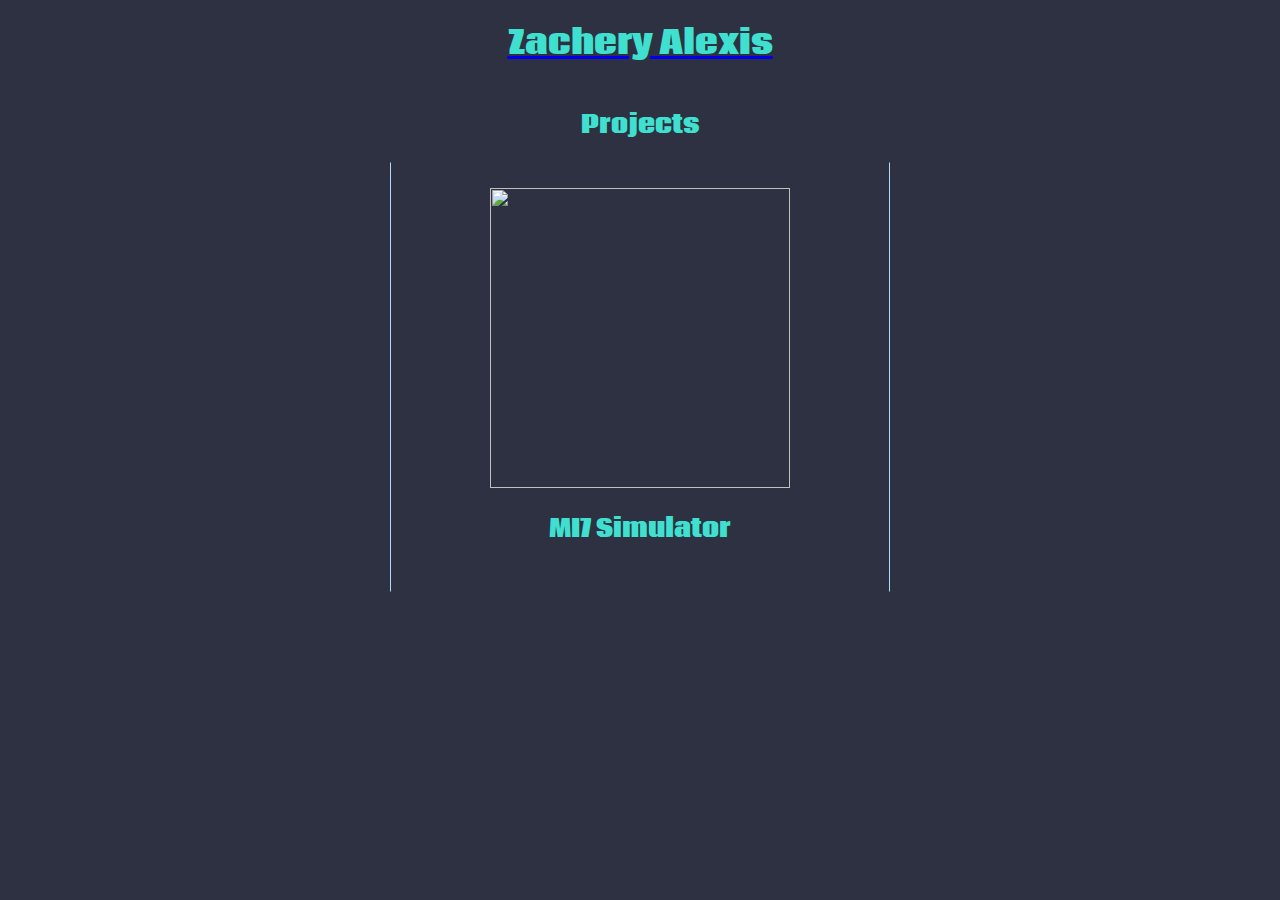
==== projectspage.html @ 275b10f3 "initial commit" ====
<!DOCTYPE html>
<html lang="en">
<head>
    <meta charset="UTF-8">
    <meta name="viewport" content="width=device-width, initial-scale=1.0">
    <meta http-equiv="X-UA-Compatible" content="ie=edge">
    <title>Zachery Alexis' Projects</title>
    <link rel="stylesheet" href="stylez.css">

</head>
<a href="index.html"> <h1>Zachery Alexis </h1></a>
    <h2>Projects</h2>

<body>
    <div class="card-container">
        <div class="card">
            <img src="" alt="">
            <h2>MI7 Simulator</h2>
            <p></p>
            <a href=""></a>
    
</body>
</html>
---- stylez.css ----
@import url('https://fonts.googleapis.com/css?family=Advent+Pro|Coda');
/* font-family: 'Advent Pro', sans-serif; */
/* font-family: 'Coda', cursive; */

/* https://coolors.co/eae8ff-d8d5db-adacb5-2d3142-b0d7ff */

:root{
    --primary:#15bacf;
    --primaryDark:#2D3142;
    --light:#15abc9;
    --accent:#B0D7FF;
}

body {
    margin:0;
    background-color:var(--primaryDark);
    color:var(--light);
    text-align: center;
    display:flex;
    flex-direction: column;
    height:100vh;
}

h1  {
    text-align: center;
    color: turquoise;
    font-family: 'Coda', cursive;
}

h2 {
    text-align: center;
    color: turquoise;
    font-family: 'Coda', cursive;
}

p{
    font-family: 'Advent Pro', sans-serif;
}

header h1{
    font-size: 40px;
}

header p{
    font-size: 25px;
}

.card-container{
    display: flex;
    flex-direction: row;
    justify-content: space-evenly;
}

.card img{
    height:300px;
    width:300px;
}

.card{
    width:500px;
    padding: 25px;
    border-left: solid 1px var(--accent);
    border-right: solid 1px var(--accent);
    border-top:solid 1px transparent;
    border-bottom:solid 1px transparent;
    margin-left: 15px;
    margin-right: 15px;
    box-sizing: border-box;
    transition: border 500ms;
}

.card:hover{
    border-top:solid 1px var(--accent);
    border-bottom:solid 1px var(--accent);
}

footer{
    margin-top: 50px;
    background-color: var(--primary);
    color: var(--primaryDark);
    width: 100%;
    flex: 1;
    display:flex;
    justify-content: center;
    align-items: center;
}
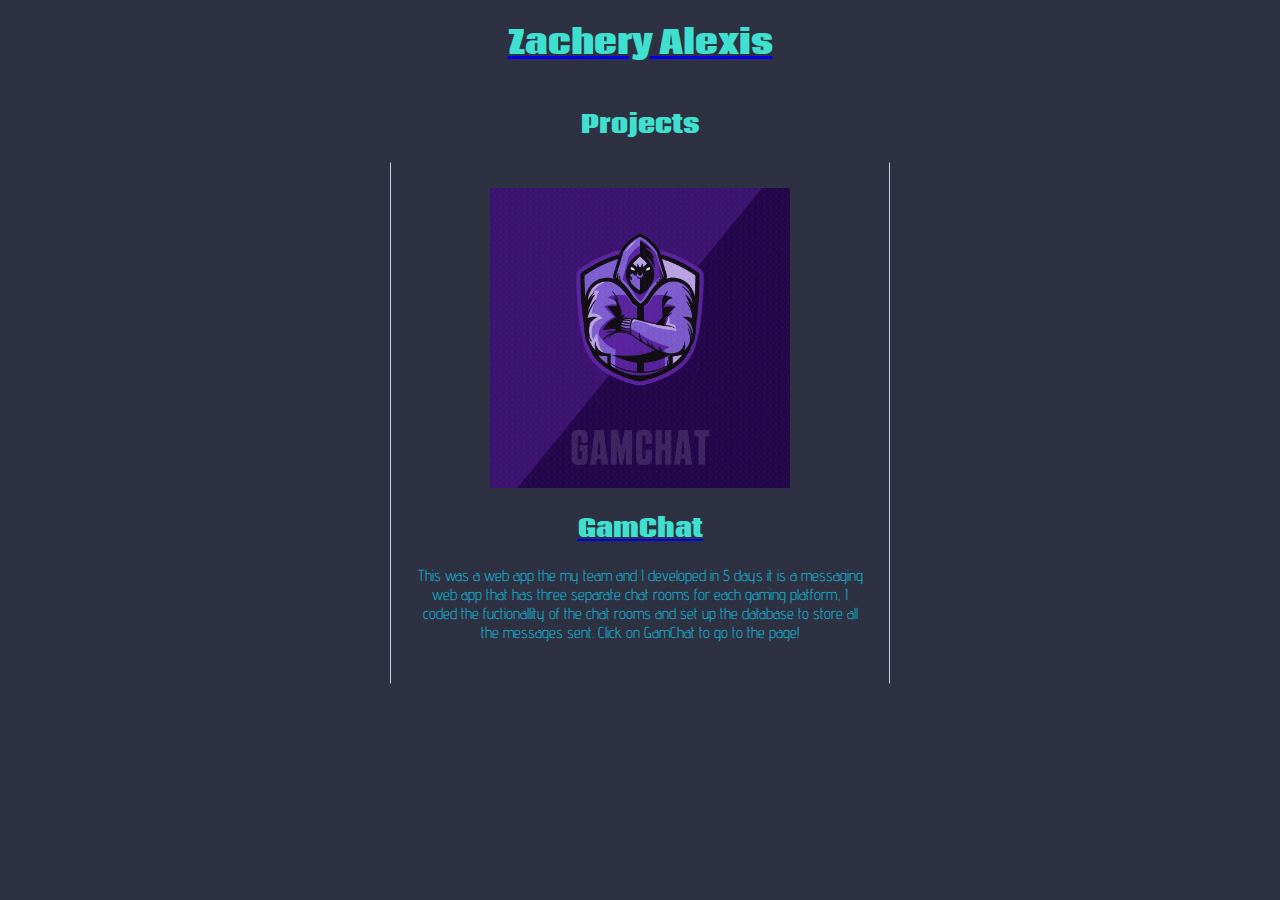
==== commit 72e1d0eb: "update" ====
--- a/projectspage.html
+++ b/projectspage.html
@@ -4,6 +4,23 @@
     <meta charset="UTF-8">
     <meta name="viewport" content="width=device-width, initial-scale=1.0">
     <meta http-equiv="X-UA-Compatible" content="ie=edge">
+    <link rel="apple-touch-icon" sizes="57x57" href="/apple-icon-57x57.png">
+<link rel="apple-touch-icon" sizes="60x60" href="/apple-icon-60x60.png">
+<link rel="apple-touch-icon" sizes="72x72" href="/apple-icon-72x72.png">
+<link rel="apple-touch-icon" sizes="76x76" href="/apple-icon-76x76.png">
+<link rel="apple-touch-icon" sizes="114x114" href="/apple-icon-114x114.png">
+<link rel="apple-touch-icon" sizes="120x120" href="/apple-icon-120x120.png">
+<link rel="apple-touch-icon" sizes="144x144" href="/apple-icon-144x144.png">
+<link rel="apple-touch-icon" sizes="152x152" href="/apple-icon-152x152.png">
+<link rel="apple-touch-icon" sizes="180x180" href="/apple-icon-180x180.png">
+<link rel="icon" type="image/png" sizes="192x192"  href="/android-icon-192x192.png">
+<link rel="icon" type="image/png" sizes="32x32" href="/favicon-32x32.png">
+<link rel="icon" type="image/png" sizes="96x96" href="/favicon-96x96.png">
+<link rel="icon" type="image/png" sizes="16x16" href="/favicon-16x16.png">
+<link rel="manifest" href="/manifest.json">
+<meta name="msapplication-TileColor" content="#ffffff">
+<meta name="msapplication-TileImage" content="/ms-icon-144x144.png">
+<meta name="theme-color" content="#ffffff">
     <title>Zachery Alexis' Projects</title>
     <link rel="stylesheet" href="stylez.css">
 
@@ -14,10 +31,10 @@
 <body>
     <div class="card-container">
         <div class="card">
-            <img src="" alt="">
-            <h2>MI7 Simulator</h2>
-            <p></p>
-            <a href=""></a>
+            <img src="BrandLogo.gif"alt="">
+            <a href="https://moedev123.github.io/GamChat/index.html"target="_blank"><h2>GamChat</h2></a>
+            <p>This was a web app the my team and I developed in 5 days it is a messaging web app that has three separate chat rooms for each gaming platform, I coded the fuctionallity of the chat rooms and set up the database to store all the messages sent. Click on GamChat to go to the page!</p>
+            
     
 </body>
 </html>--- a/stylez.css
+++ b/stylez.css
@@ -52,7 +52,7 @@
 }
 
 .card img{
-    height:300px;
+    
     width:300px;
 }
 
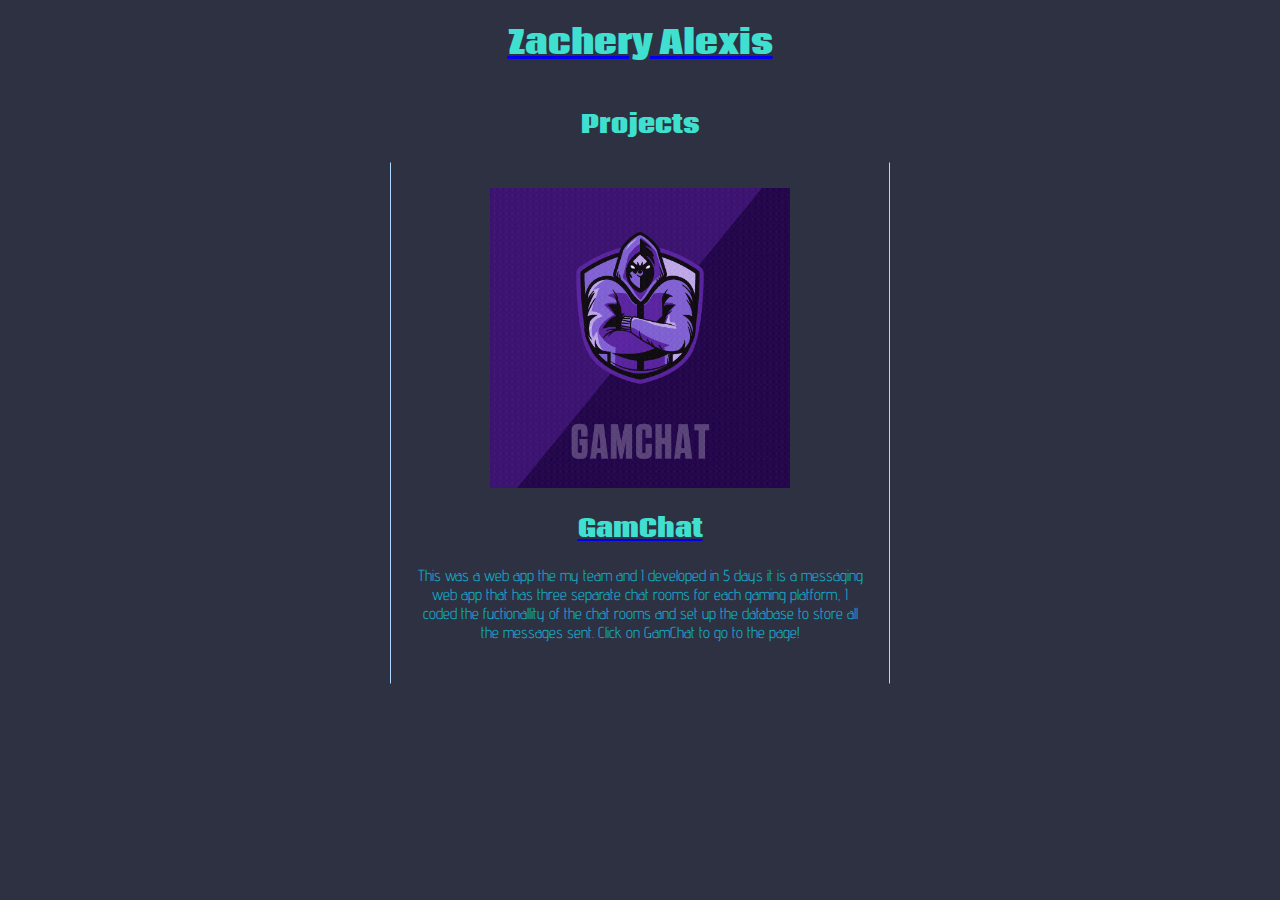
==== commit 2d0fa4a2: "update" ====
--- a/projectspage.html
+++ b/projectspage.html
@@ -4,22 +4,22 @@
     <meta charset="UTF-8">
     <meta name="viewport" content="width=device-width, initial-scale=1.0">
     <meta http-equiv="X-UA-Compatible" content="ie=edge">
-    <link rel="apple-touch-icon" sizes="57x57" href="/apple-icon-57x57.png">
-<link rel="apple-touch-icon" sizes="60x60" href="/apple-icon-60x60.png">
-<link rel="apple-touch-icon" sizes="72x72" href="/apple-icon-72x72.png">
-<link rel="apple-touch-icon" sizes="76x76" href="/apple-icon-76x76.png">
-<link rel="apple-touch-icon" sizes="114x114" href="/apple-icon-114x114.png">
-<link rel="apple-touch-icon" sizes="120x120" href="/apple-icon-120x120.png">
-<link rel="apple-touch-icon" sizes="144x144" href="/apple-icon-144x144.png">
-<link rel="apple-touch-icon" sizes="152x152" href="/apple-icon-152x152.png">
-<link rel="apple-touch-icon" sizes="180x180" href="/apple-icon-180x180.png">
-<link rel="icon" type="image/png" sizes="192x192"  href="/android-icon-192x192.png">
-<link rel="icon" type="image/png" sizes="32x32" href="/favicon-32x32.png">
-<link rel="icon" type="image/png" sizes="96x96" href="/favicon-96x96.png">
-<link rel="icon" type="image/png" sizes="16x16" href="/favicon-16x16.png">
-<link rel="manifest" href="/manifest.json">
+    <link rel="apple-touch-icon" sizes="57x57" href="Favicon/apple-icon-57x57.png">
+<link rel="apple-touch-icon" sizes="60x60" href="Favicon/apple-icon-60x60.png">
+<link rel="apple-touch-icon" sizes="72x72" href="Favicon/apple-icon-72x72.png">
+<link rel="apple-touch-icon" sizes="76x76" href="Favicon/apple-icon-76x76.png">
+<link rel="apple-touch-icon" sizes="114x114" href="Favicon/apple-icon-114x114.png">
+<link rel="apple-touch-icon" sizes="120x120" href="Favicon/apple-icon-120x120.png">
+<link rel="apple-touch-icon" sizes="144x144" href="Favicon/apple-icon-144x144.png">
+<link rel="apple-touch-icon" sizes="152x152" href="Favicon/apple-icon-152x152.png">
+<link rel="apple-touch-icon" sizes="180x180" href="Favicon/apple-icon-180x180.png">
+<link rel="icon" type="image/png" sizes="192x192"  href="Favicon/android-icon-192x192.png">
+<link rel="icon" type="image/png" sizes="32x32" href="Favicon/favicon-32x32.png">
+<link rel="icon" type="image/png" sizes="96x96" href="Favicon/favicon-96x96.png">
+<link rel="icon" type="image/png" sizes="16x16" href="Favicon/favicon-16x16.png">
+<link rel="manifest" href="Favicon/manifest.json">
 <meta name="msapplication-TileColor" content="#ffffff">
-<meta name="msapplication-TileImage" content="/ms-icon-144x144.png">
+<meta name="msapplication-TileImage" content="Favicon/ms-icon-144x144.png">
 <meta name="theme-color" content="#ffffff">
     <title>Zachery Alexis' Projects</title>
     <link rel="stylesheet" href="stylez.css">
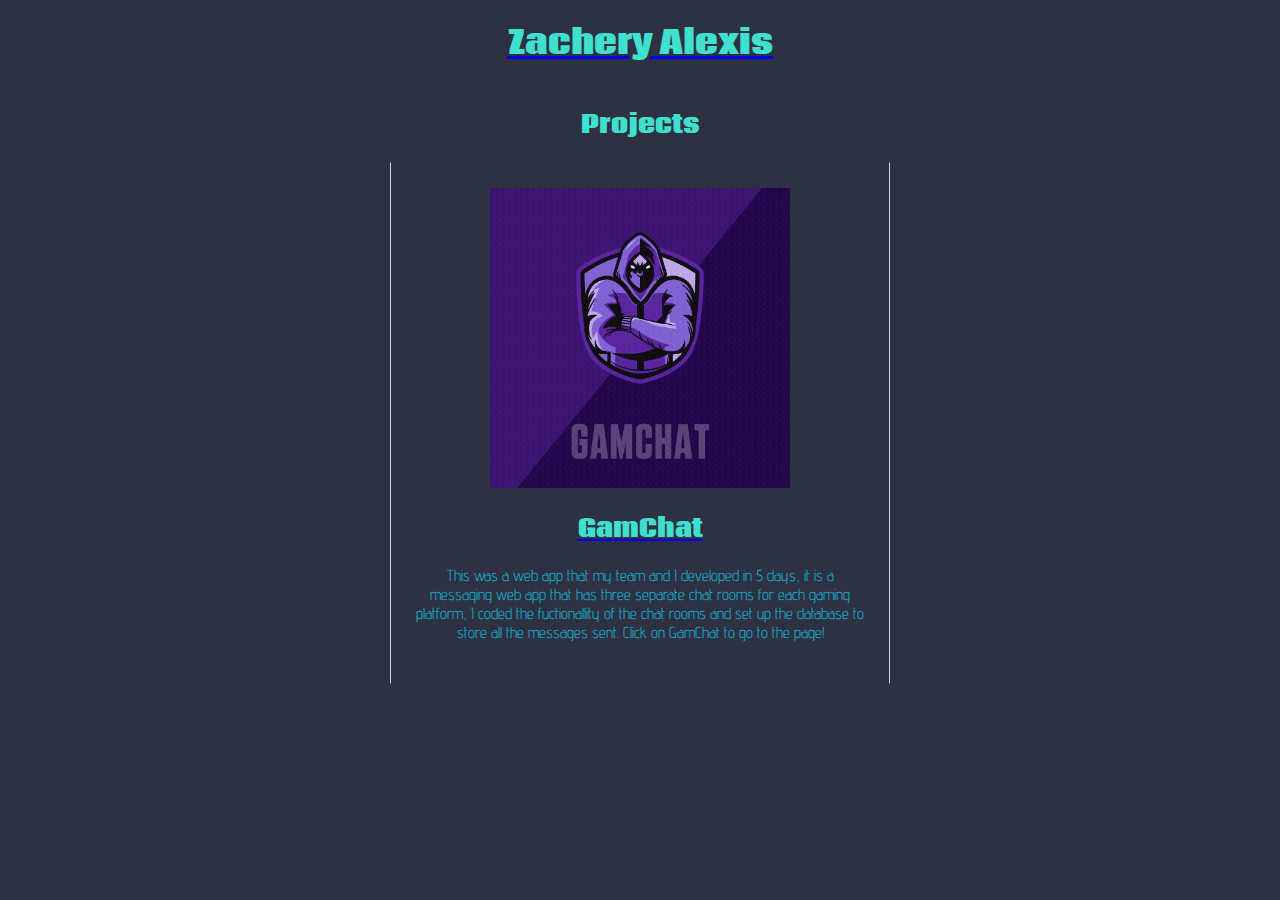
==== commit 0fc12424: "update" ====
--- a/projectspage.html
+++ b/projectspage.html
@@ -33,7 +33,7 @@
         <div class="card">
             <img src="BrandLogo.gif"alt="">
             <a href="https://moedev123.github.io/GamChat/index.html"target="_blank"><h2>GamChat</h2></a>
-            <p>This was a web app the my team and I developed in 5 days it is a messaging web app that has three separate chat rooms for each gaming platform, I coded the fuctionallity of the chat rooms and set up the database to store all the messages sent. Click on GamChat to go to the page!</p>
+            <p>This was a web app that my team and I developed in 5 days, it is a messaging web app that has three separate chat rooms for each gaming platform, I coded the fuctionallity of the chat rooms and set up the database to store all the messages sent. Click on GamChat to go to the page!</p>
             
     
 </body>
